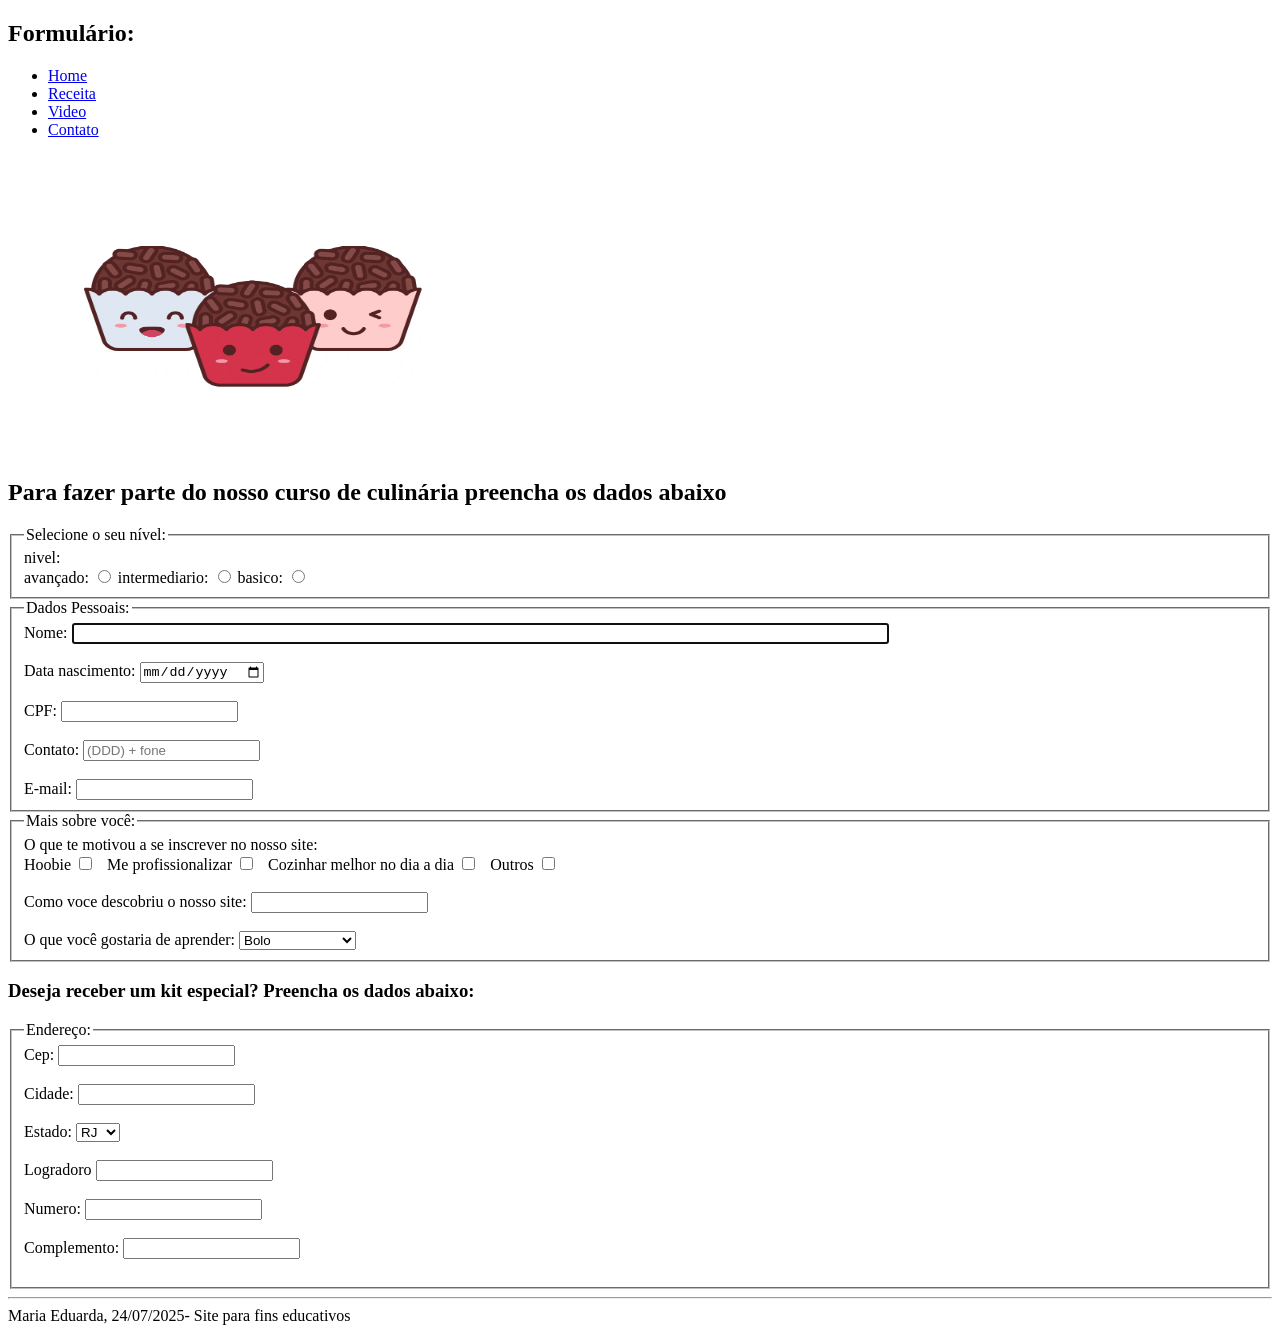
==== contato.html @ 6cfbb3a3 "Add files via upload" ====
<!DOCTYPE html>
<html lang="pt">
<head>
    <meta charset="UTF-8">
    <meta name="viewport" content="width=device-width, initial-scale=1.0">
    <title>Document</title>
</head>
<body>
    <header> <h2> Formulário: </h2></header>
    <nav> 
        <ul>
            <li> <a href="home.html">Home</a> </li>
            <li> <a href="receita.html">Receita</a> </li>
            <li> <a href="video.html">Video </a> </li>
            <li> <a href="contato.html">Contato</a> </li>
        </ul>
    </nav>
    <section>
        <figure> 
            <img src="img/brigadeiro2.gif" alt="brigadeiro" title="brigadeiro" 
                width="400px" height="300px"/> 
        </figure>
        <h2>Para fazer parte do nosso curso de culinária preencha os dados abaixo </h2>
        <form action="" method="get " name="curso"></form>
            <fieldset> 
                    <legend> Selecione o seu nível: </legend>
                    <label for="nivel"> nivel: </label><br/>
                    <label for="avançado"> avançado: </label> 
                    <input type="radio" name="conhecimento" id="avançado" value="avançado"/>
                    <label for="intermediario">intermediario:</label>  
                    <input type="radio" name="conhecimento" id="inter" value="inter"/>
                    <label for="basico"> basico: </label>
                    <input type="radio" name="conhecimento" id="basico" value="basico"/>
            </fieldset>
            <fieldset> 
                <legend> Dados Pessoais: </legend> 
                <label for="nome"> Nome: </label>
                <input type="text" name="txtNome" id="txtNome" size="100" required autofocus/>
                <br/><br/>
                <label for="dtNascimento"> Data nascimento: </label>
                <input type="date" name="txtDtNascimento" id="txtDtNascimento" required/>
                <br/> <br/>
                <label for="cpf"> CPF: </label>
                <input type="text" name="txtCpf" id="txtCpf" required/> 
                <br/><br/> 
                <label for id="telContato"> Contato: </label>
                <input type="tel" name="tlContato" id="tlConatato"
                        placeholder="(DDD) + fone" required/>
                <br/> <br/> 
                <label for="email"> E-mail: </label>
                <input type="email" name="email" id="email" required/> 
            </fieldset> 
            <fieldset>
                <legend> Mais sobre você: </legend>
                <label for="motivo"> O que te motivou a se inscrever no nosso site: </label>
                <br/> 
                <label for="hobbie"> Hoobie </label>
                <input type="checkbox" name="motivos"
                        id="Hoobie"  value="Hoobie"/>
                &nbsp; 
                <label for=" Me profissionalizar"> Me profissionalizar </label>
                <input type="checkbox" name="motivos" 
                        id="mp" value="mp"/>
                &nbsp; 
                <label for="Cozinhar melhor no dia a dia"> Cozinhar melhor no dia a dia </label>
                <input type="checkbox" name="motivos" 
                        id="cozinharmelhor" value="cozinharmelhor"/>
                &nbsp;
                <label for="outros"> Outros </label> 
                <input type="checkbox" name="carros" 
                        id="Outros" value="Outros"/>
                <br/> <br/> 
                <label for="recomendacao"> Como voce descobriu o nosso site: </label>
                <input list="recomentacao" id="lstRecomendacao" name="lstRecomendacao" required/> 
                    <datalist id="recomendacao">
                        <option value="Amigos"></option>
                        <option value="Instagram"></option>
                        <option value="TikTok"></option>
                        <option value="Jornal"></option>
                        <option value="Outros profissionais da área"></option>
                    </datalist>
                <br/> <br/> 
                <label for="gostos"> O que você gostaria de aprender: </label>
                <select id="cbxGos" name="cbxGost"> 
                    <optgroup label="Doces"> 
                        <option value="Bolo"> Bolo </option>
                        <option value="Brigadeiros"> Brigadeiros </option>
                        <option value="Cupcakes"> Cupcakes </option>
                        <option value="Cheesecake"> Cheesecake </option>
                        <option value="Tortas"> Tortas </option>
                    </optgroup>
                    <optgroup label="Salgados"> 
                        <option value="Pizza"> Pizza </option>
                        <option value="Macarrao"> Macarrao </option>
                        <option value="Escondidinho "> Escondidinho </option>
                        <option value="Nhoque"> Nhoque </option>
                        <option value="Pao"> Pao </option>
                    </optgroup>
                    <optgroup label="bebidas especiais"> 
                        <option value="Milkshake"> Milkshake </option>
                        <option value="Frozen"> Frozen </option>
                        <option value="Cha"> Cha </option>
                    </optgroup>
                </select>
            </fieldset>
            </section>
            <section> 
                <h3> Deseja receber um kit especial? Preencha os dados abaixo: </h3>
                <fieldset> 
                    <legend> Endereço: </legend>
                    <label for="cep"> Cep: </label>
                    <input type="text" name="txtCep" id="txtCep"/>
                    <br/> <br/> 
                    <label for="cidade"> Cidade: </label>
                    <input type="text" name="txtCid" id="txtCid"/> 
                    <br/><br/> 
                    <label for="estado"> Estado: </label>
                    <select> 
                        <option value="RJ"> RJ </option>
                        <option value="SP"> SP </option>
                        <option value="MG"> MG </option>
                        <option value="ES"> ES </option>
                    </select>
                    <br/> <br/> 
                    <label for="logradoro"> Logradoro </label>
                    <input type="text" name="txtLog" id="txtLog"/>
                    <br/><br/> 
                    <label for="numero"> Numero: </label>
                    <input type="text" name="txtNum" id="txtNum"/> 
                    <br/><br/> 
                    <label for="complemento"> Complemento:</label>
                    <input type="text" name="txtComp" id="txtComp"/> 
                    <br/><br/> 
                </fieldset>
        </form>
    </section>
    <hr/> 
    <footer> Maria Eduarda, 24/07/2025- Site para fins educativos </footer>
</body>
</html>
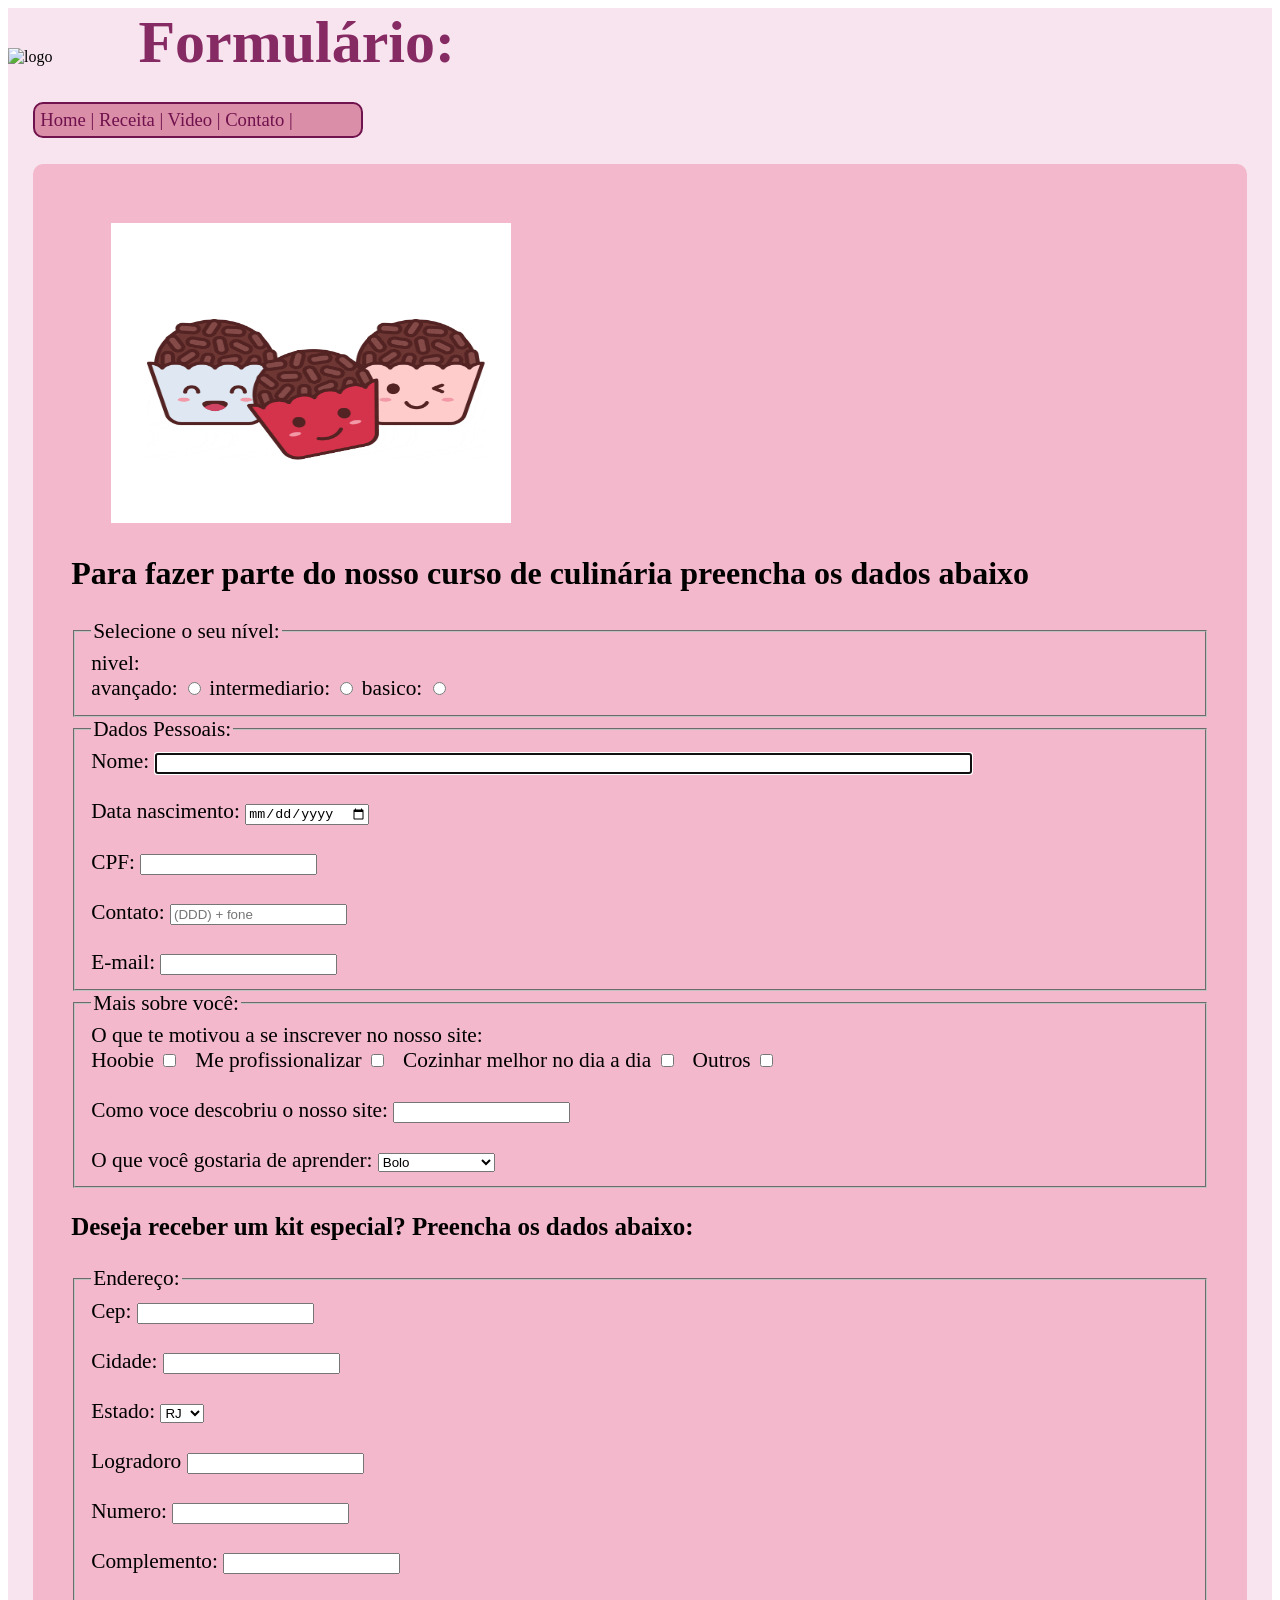
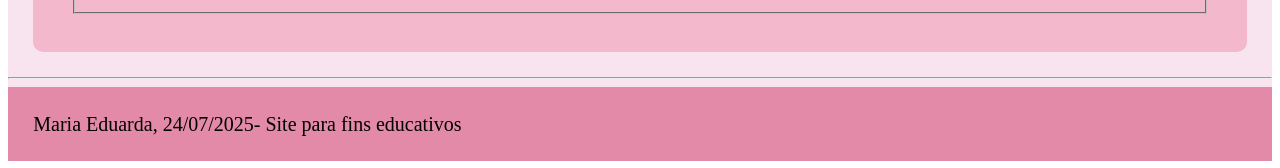
==== commit 16648688: "Add files via upload" ====
--- a/contato.html
+++ b/contato.html
@@ -3,138 +3,141 @@
 <head>
     <meta charset="UTF-8">
     <meta name="viewport" content="width=device-width, initial-scale=1.0">
-    <title>Document</title>
+    <title>Receitas da Tia Lu </title>
+    <link rel="shortcut icon" href="img/logo.png" type="image/png">
+    <link rel="stylesheet" href="estilo/style.css">
 </head>
 <body>
-    <header> <h2> Formulário: </h2></header>
-    <nav> 
-        <ul>
-            <li> <a href="home.html">Home</a> </li>
-            <li> <a href="receita.html">Receita</a> </li>
-            <li> <a href="video.html">Video </a> </li>
-            <li> <a href="contato.html">Contato</a> </li>
-        </ul>
-    </nav>
-    <section>
-        <figure> 
-            <img src="img/brigadeiro2.gif" alt="brigadeiro" title="brigadeiro" 
-                width="400px" height="300px"/> 
-        </figure>
-        <h2>Para fazer parte do nosso curso de culinária preencha os dados abaixo </h2>
-        <form action="" method="get " name="curso"></form>
-            <fieldset> 
-                    <legend> Selecione o seu nível: </legend>
-                    <label for="nivel"> nivel: </label><br/>
-                    <label for="avançado"> avançado: </label> 
-                    <input type="radio" name="conhecimento" id="avançado" value="avançado"/>
-                    <label for="intermediario">intermediario:</label>  
-                    <input type="radio" name="conhecimento" id="inter" value="inter"/>
-                    <label for="basico"> basico: </label>
-                    <input type="radio" name="conhecimento" id="basico" value="basico"/>
-            </fieldset>
-            <fieldset> 
-                <legend> Dados Pessoais: </legend> 
-                <label for="nome"> Nome: </label>
-                <input type="text" name="txtNome" id="txtNome" size="100" required autofocus/>
-                <br/><br/>
-                <label for="dtNascimento"> Data nascimento: </label>
-                <input type="date" name="txtDtNascimento" id="txtDtNascimento" required/>
-                <br/> <br/>
-                <label for="cpf"> CPF: </label>
-                <input type="text" name="txtCpf" id="txtCpf" required/> 
-                <br/><br/> 
-                <label for id="telContato"> Contato: </label>
-                <input type="tel" name="tlContato" id="tlConatato"
-                        placeholder="(DDD) + fone" required/>
-                <br/> <br/> 
-                <label for="email"> E-mail: </label>
-                <input type="email" name="email" id="email" required/> 
-            </fieldset> 
-            <fieldset>
-                <legend> Mais sobre você: </legend>
-                <label for="motivo"> O que te motivou a se inscrever no nosso site: </label>
-                <br/> 
-                <label for="hobbie"> Hoobie </label>
-                <input type="checkbox" name="motivos"
-                        id="Hoobie"  value="Hoobie"/>
-                &nbsp; 
-                <label for=" Me profissionalizar"> Me profissionalizar </label>
-                <input type="checkbox" name="motivos" 
-                        id="mp" value="mp"/>
-                &nbsp; 
-                <label for="Cozinhar melhor no dia a dia"> Cozinhar melhor no dia a dia </label>
-                <input type="checkbox" name="motivos" 
-                        id="cozinharmelhor" value="cozinharmelhor"/>
-                &nbsp;
-                <label for="outros"> Outros </label> 
-                <input type="checkbox" name="carros" 
-                        id="Outros" value="Outros"/>
-                <br/> <br/> 
-                <label for="recomendacao"> Como voce descobriu o nosso site: </label>
-                <input list="recomentacao" id="lstRecomendacao" name="lstRecomendacao" required/> 
-                    <datalist id="recomendacao">
-                        <option value="Amigos"></option>
-                        <option value="Instagram"></option>
-                        <option value="TikTok"></option>
-                        <option value="Jornal"></option>
-                        <option value="Outros profissionais da área"></option>
-                    </datalist>
-                <br/> <br/> 
-                <label for="gostos"> O que você gostaria de aprender: </label>
-                <select id="cbxGos" name="cbxGost"> 
-                    <optgroup label="Doces"> 
-                        <option value="Bolo"> Bolo </option>
-                        <option value="Brigadeiros"> Brigadeiros </option>
-                        <option value="Cupcakes"> Cupcakes </option>
-                        <option value="Cheesecake"> Cheesecake </option>
-                        <option value="Tortas"> Tortas </option>
-                    </optgroup>
-                    <optgroup label="Salgados"> 
-                        <option value="Pizza"> Pizza </option>
-                        <option value="Macarrao"> Macarrao </option>
-                        <option value="Escondidinho "> Escondidinho </option>
-                        <option value="Nhoque"> Nhoque </option>
-                        <option value="Pao"> Pao </option>
-                    </optgroup>
-                    <optgroup label="bebidas especiais"> 
-                        <option value="Milkshake"> Milkshake </option>
-                        <option value="Frozen"> Frozen </option>
-                        <option value="Cha"> Cha </option>
-                    </optgroup>
-                </select>
-            </fieldset>
-            </section>
-            <section> 
-                <h3> Deseja receber um kit especial? Preencha os dados abaixo: </h3>
+    <div id="container">
+        <header id="titulo"> 
+            <img src="img/logo.png" alt="logo">
+            <h1> Formulário: </h1>
+        </header>
+        <nav id="menu"> 
+            <a href="index.html">Home</a> |
+            <a href="receita.html">Receita</a> |
+            <a href="video.html">Video </a> |
+            <a href="contato.html">Contato</a> |
+        </nav>
+        <section id="main">
+            <figure> 
+                <img src="img/brigadeiro2.gif" alt="brigadeiro" title="brigadeiro" 
+                    width="400px" height="300px"/> 
+            </figure>
+            <h2>Para fazer parte do nosso curso de culinária preencha os dados abaixo </h2>
+            <form action="" method="get " name="curso"></form>
                 <fieldset> 
-                    <legend> Endereço: </legend>
-                    <label for="cep"> Cep: </label>
-                    <input type="text" name="txtCep" id="txtCep"/>
+                        <legend> Selecione o seu nível: </legend>
+                        <label for="nivel"> nivel: </label><br/>
+                        <label for="avançado"> avançado: </label> 
+                        <input type="radio" name="conhecimento" id="avançado" value="avançado"/>
+                        <label for="intermediario">intermediario:</label>  
+                        <input type="radio" name="conhecimento" id="inter" value="inter"/>
+                        <label for="basico"> basico: </label>
+                        <input type="radio" name="conhecimento" id="basico" value="basico"/>
+                </fieldset>
+                <fieldset> 
+                    <legend> Dados Pessoais: </legend> 
+                    <label for="nome"> Nome: </label>
+                    <input type="text" name="txtNome" id="txtNome" size="100" required autofocus/>
+                    <br/><br/>
+                    <label for="dtNascimento"> Data nascimento: </label>
+                    <input type="date" name="txtDtNascimento" id="txtDtNascimento" required/>
+                    <br/> <br/>
+                    <label for="cpf"> CPF: </label>
+                    <input type="text" name="txtCpf" id="txtCpf" required/> 
+                    <br/><br/> 
+                    <label for id="telContato"> Contato: </label>
+                    <input type="tel" name="tlContato" id="tlConatato"
+                            placeholder="(DDD) + fone" required/>
                     <br/> <br/> 
-                    <label for="cidade"> Cidade: </label>
-                    <input type="text" name="txtCid" id="txtCid"/> 
-                    <br/><br/> 
-                    <label for="estado"> Estado: </label>
-                    <select> 
-                        <option value="RJ"> RJ </option>
-                        <option value="SP"> SP </option>
-                        <option value="MG"> MG </option>
-                        <option value="ES"> ES </option>
+                    <label for="email"> E-mail: </label>
+                    <input type="email" name="email" id="email" required/> 
+                </fieldset> 
+                <fieldset>
+                    <legend> Mais sobre você: </legend>
+                    <label for="motivo"> O que te motivou a se inscrever no nosso site: </label>
+                    <br/> 
+                    <label for="hobbie"> Hoobie </label>
+                    <input type="checkbox" name="motivos"
+                            id="Hoobie"  value="Hoobie"/>
+                    &nbsp; 
+                    <label for=" Me profissionalizar"> Me profissionalizar </label>
+                    <input type="checkbox" name="motivos" 
+                            id="mp" value="mp"/>
+                    &nbsp; 
+                    <label for="Cozinhar melhor no dia a dia"> Cozinhar melhor no dia a dia </label>
+                    <input type="checkbox" name="motivos" 
+                            id="cozinharmelhor" value="cozinharmelhor"/>
+                    &nbsp;
+                    <label for="outros"> Outros </label> 
+                    <input type="checkbox" name="carros" 
+                            id="Outros" value="Outros"/>
+                    <br/> <br/> 
+                    <label for="recomendacao"> Como voce descobriu o nosso site: </label>
+                    <input list="recomentacao" id="lstRecomendacao" name="lstRecomendacao" required/> 
+                        <datalist id="recomendacao">
+                            <option value="Amigos"></option>
+                            <option value="Instagram"></option>
+                            <option value="TikTok"></option>
+                            <option value="Jornal"></option>
+                            <option value="Outros profissionais da área"></option>
+                        </datalist>
+                    <br/> <br/> 
+                    <label for="gostos"> O que você gostaria de aprender: </label>
+                    <select id="cbxGos" name="cbxGost"> 
+                        <optgroup label="Doces"> 
+                            <option value="Bolo"> Bolo </option>
+                            <option value="Brigadeiros"> Brigadeiros </option>
+                            <option value="Cupcakes"> Cupcakes </option>
+                            <option value="Cheesecake"> Cheesecake </option>
+                            <option value="Tortas"> Tortas </option>
+                        </optgroup>
+                        <optgroup label="Salgados"> 
+                            <option value="Pizza"> Pizza </option>
+                            <option value="Macarrao"> Macarrao </option>
+                            <option value="Escondidinho "> Escondidinho </option>
+                            <option value="Nhoque"> Nhoque </option>
+                            <option value="Pao"> Pao </option>
+                        </optgroup>
+                        <optgroup label="bebidas especiais"> 
+                            <option value="Milkshake"> Milkshake </option>
+                            <option value="Frozen"> Frozen </option>
+                            <option value="Cha"> Cha </option>
+                        </optgroup>
                     </select>
-                    <br/> <br/> 
-                    <label for="logradoro"> Logradoro </label>
-                    <input type="text" name="txtLog" id="txtLog"/>
-                    <br/><br/> 
-                    <label for="numero"> Numero: </label>
-                    <input type="text" name="txtNum" id="txtNum"/> 
-                    <br/><br/> 
-                    <label for="complemento"> Complemento:</label>
-                    <input type="text" name="txtComp" id="txtComp"/> 
-                    <br/><br/> 
                 </fieldset>
-        </form>
-    </section>
-    <hr/> 
-    <footer> Maria Eduarda, 24/07/2025- Site para fins educativos </footer>
+                    <h3> Deseja receber um kit especial? Preencha os dados abaixo: </h3>
+                    <fieldset> 
+                        <legend> Endereço: </legend>
+                        <label for="cep"> Cep: </label>
+                        <input type="text" name="txtCep" id="txtCep"/>
+                        <br/> <br/> 
+                        <label for="cidade"> Cidade: </label>
+                        <input type="text" name="txtCid" id="txtCid"/> 
+                        <br/><br/> 
+                        <label for="estado"> Estado: </label>
+                        <select> 
+                            <option value="RJ"> RJ </option>
+                            <option value="SP"> SP </option>
+                            <option value="MG"> MG </option>
+                            <option value="ES"> ES </option>
+                        </select>
+                        <br/> <br/> 
+                        <label for="logradoro"> Logradoro </label>
+                        <input type="text" name="txtLog" id="txtLog"/>
+                        <br/><br/> 
+                        <label for="numero"> Numero: </label>
+                        <input type="text" name="txtNum" id="txtNum"/> 
+                        <br/><br/> 
+                        <label for="complemento"> Complemento:</label>
+                        <input type="text" name="txtComp" id="txtComp"/> 
+                        <br/><br/> 
+                    </fieldset>
+            </form>
+        </section>
+        <hr/> 
+        <footer id="rodape"> Maria Eduarda, 24/07/2025- Site para fins educativos </footer>
+    </div>
 </body>
 </html>
--- a/estilo/style.css
+++ b/estilo/style.css
@@ -0,0 +1,84 @@
+header img{
+    width: 10%;
+    height: 10%;
+    display: inline-block; 
+}
+header h1{
+    display:inline; 
+    font-size: 60px;
+    color:rgb(134, 42, 100); 
+}
+
+#container{
+    background-color: rgb(248, 228, 238);
+}
+
+#menu{
+    padding: 5px ; 
+    width: 25%; 
+    border: rgb(112, 18, 77)  2px solid ;  
+    margin: 2%; 
+    border-radius: 10px;
+    background-color: rgb(219, 142, 168);
+    color: rgb(112, 18, 77); 
+    font-size: 14pt;
+}
+
+#main{
+    font-size: 16pt;
+    margin:2%; 
+    padding:3%;
+    background-color: rgb(243, 184, 203) ;
+    border-radius: 10px;
+}
+
+section figcaption{
+    font-size: 12pt;
+}
+
+section iframe{ 
+    width: 700px; 
+    height: 450px; 
+    border: rgb(224, 135, 150) solid 1px; 
+    margin: 2%; 
+    padding: 1%; 
+    background-color: rgb(248, 209, 216) ;
+}
+#rodape{
+    background-color: rgb(226, 138, 168) ;
+    font-size: 15pt;
+    padding:2%; 
+}
+
+a, a:link{
+    text-decoration: none;
+    color:  rgb(112, 18, 77) ; 
+}
+
+a:hover{
+    text-decoration: underline;
+    background-color: rgb(248, 219, 92) ;
+    color:rgb(247, 242, 196); 
+}
+
+.brigadeiro{ 
+    border: rgb(209, 93, 157) ; 
+    border-radius: 10px ;
+    width: 700px;
+    height: 400px; 
+    display: inline-block; 
+    margin: 1%; 
+}
+
+.chocolate{ 
+    width: 25px; 
+    height: 50px; 
+    display: inline-block; 
+}
+
+.fonte{ 
+    display: inline-block;
+    border: solid rgb(243, 184, 203) 1px; 
+    background-color:  rgb(243, 184, 203);
+    margin: 1%; 
+}
